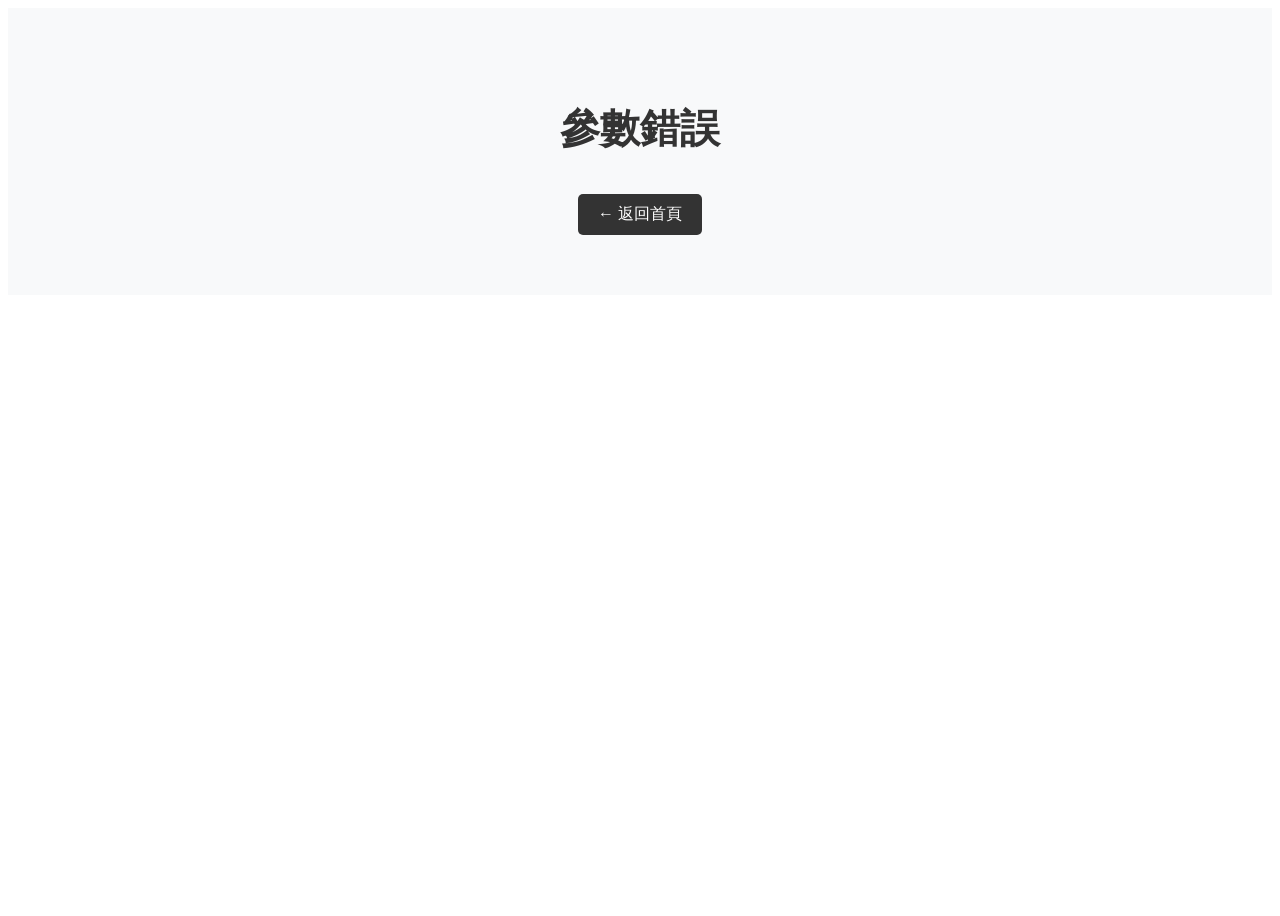
==== detail.html @ c2989da2 "2025.12.13 Commit01" ====
<!DOCTYPE html>
<html lang="zh-TW">
<head>
    <meta charset="UTF-8">
    <meta name="viewport" content="width=device-width, initial-scale=1.0">
    <title>專案詳情</title>
    <style>
        .section-detail {
            color: #333333;
            min-height: 100vh;
            width: 100%;
            background-color: #FFFFFF;
        }

        .section-detail h1,
        .section-detail h2,
        .section-detail p,
        .section-detail span,
        .section-detail div {
            color: #333333;
        }

        .section-detail .detail-header {
            text-align: center;
            padding: 60px 20px;
            background-color: #f8f9fa;
            margin-bottom: 20px;
        }

        .section-detail .detail-title {
            font-size: 2.5rem;
            margin-bottom: 10px;
            font-weight: bold;
        }

        .section-detail .detail-meta {
            color: #666666;
            font-size: 1.1rem;
            margin-bottom: 1rem;
        }

        .section-detail .gallery-grid {
            display: grid;
            grid-template-columns: 1fr;
            gap: 20px;
            padding: 40px 20px;
            max-width: 1200px;
            margin: 0 auto;
        }

        @media (min-width: 768px) {
            .section-detail .gallery-grid {
                grid-template-columns: repeat(2, 1fr);
            }
        }

        @media (min-width: 1024px) {
            .section-detail .gallery-grid {
                grid-template-columns: repeat(4, 1fr);
            }
        }

        /* 4. 圖片卡片樣式 (修改版：固定比例裁切) */
        .section-detail .gallery-item img {
            width: 100%; /* 寬度填滿格線容器 */
            aspect-ratio: 4 / 3;
            object-fit: cover;
            border-radius: 8px;
            box-shadow: 0 4px 10px rgba(0,0,0,0.1);
            transition: transform 0.3s ease;
            display: block;
        }

        .section-detail .gallery-item img:hover {
            transform: scale(1.02);
        }

        .section-detail .back-btn {
            display: inline-block;
            margin-top: 20px;
            padding: 10px 20px;
            background-color: #333;
            color: #fff !important;
            text-decoration: none;
            border-radius: 5px;
            transition: background-color 0.3s;
        }

        .section-detail .back-btn:hover {
            background-color: #555;
        }
    </style>
</head>
<body>

<div class="section-detail">

    <section class="detail-header">
        <div class="container">
            <h1 id="detail-title" class="detail-title">載入中...</h1>
            <p id="detail-date" class="detail-meta"></p>
            <p id="detail-desc" class="detail-meta"></p>
            <a href="../#develop" class="back-btn">← 返回首頁</a>
        </div>
    </section>

    <section class="container">
        <div id="gallery-container" class="gallery-grid">
        </div>
    </section>

</div> <script src="static/js/detail.js"></script>
</body>
</html>
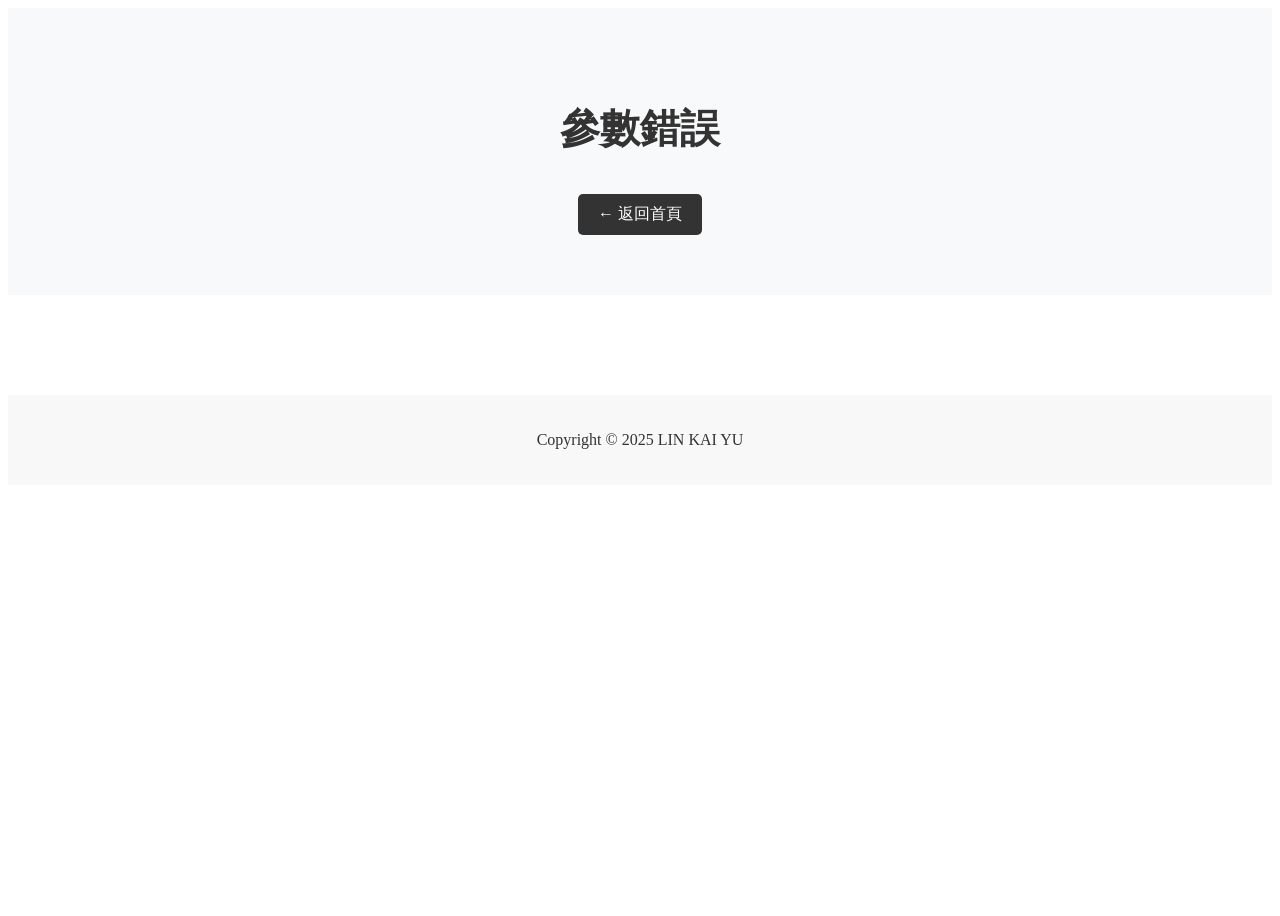
==== commit 89916a28: "V26 2025.12.13" ====
--- a/detail.html
+++ b/detail.html
@@ -89,6 +89,12 @@
         .section-detail .back-btn:hover {
             background-color: #555;
         }
+
+        footer {
+            padding: 20px 0;
+            text-align: center;
+            background-color: #f8f8f8;
+        }
     </style>
 </head>
 <body>
@@ -100,7 +106,7 @@
             <h1 id="detail-title" class="detail-title">載入中...</h1>
             <p id="detail-date" class="detail-meta"></p>
             <p id="detail-desc" class="detail-meta"></p>
-            <a href="../#develop" class="back-btn">← 返回首頁</a>
+            <a href="index.html#develop" class="back-btn">← 返回首頁</a>
         </div>
     </section>
 
@@ -108,7 +114,13 @@
         <div id="gallery-container" class="gallery-grid">
         </div>
     </section>
+    <footer>
+        <div class="container">
+            <p>Copyright © 2025 LIN KAI YU</p>
+        </div>
+    </footer>
 
-</div> <script src="static/js/detail.js"></script>
+</div>
+<script src="static/js/detail.js"></script>
 </body>
 </html>
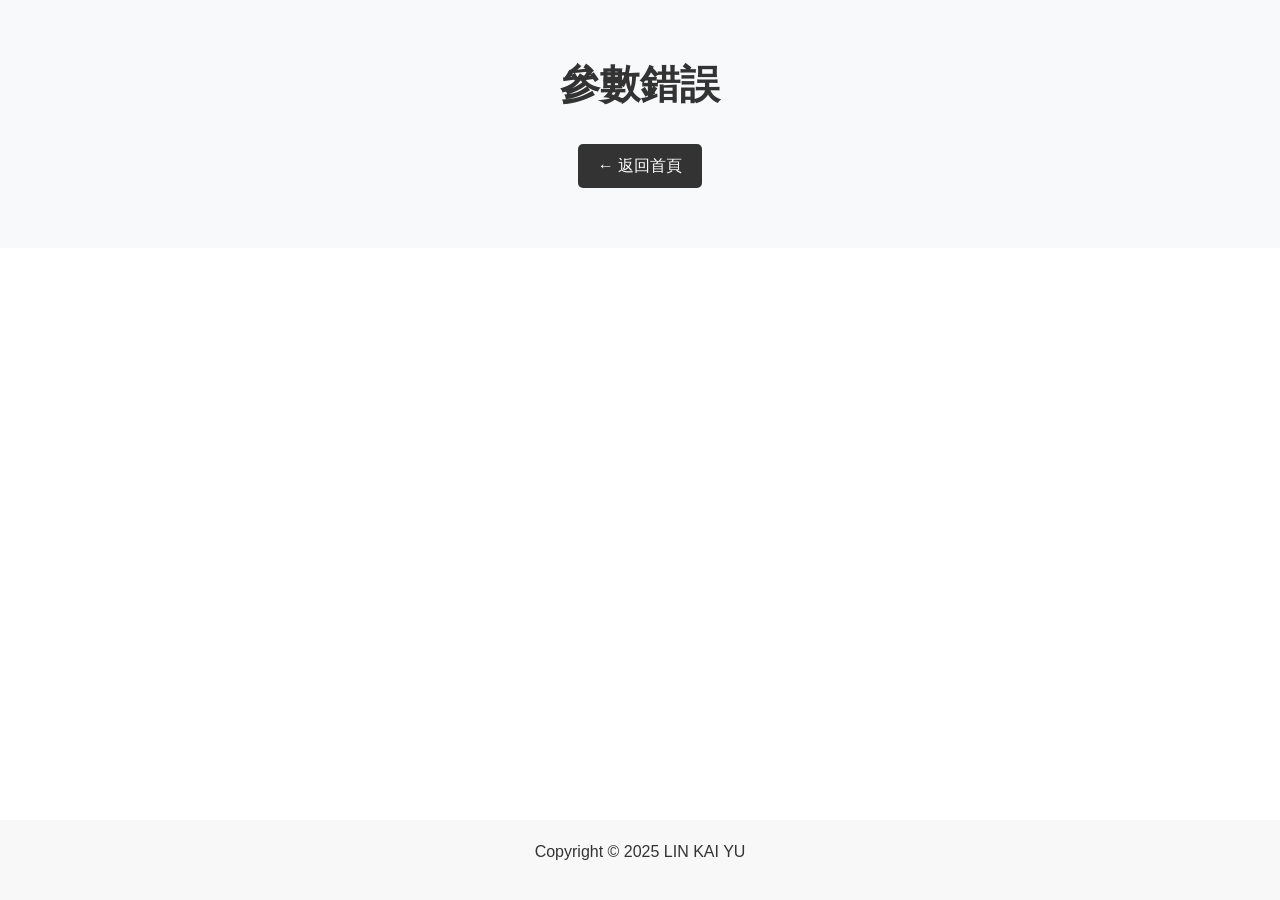
==== commit 7b4588ff: "V36 2025.04.18" ====
--- a/detail.html
+++ b/detail.html
@@ -3,13 +3,36 @@
 <head>
     <meta charset="UTF-8">
     <meta name="viewport" content="width=device-width, initial-scale=1.0">
+    <link rel="stylesheet" href="https://cdn.jsdelivr.net/npm/bootstrap@4.5.3/dist/css/bootstrap.min.css">
     <title>專案詳情</title>
     <style>
+        html,
+        body {
+            min-height: 100%;
+        }
+
+        body {
+            font-family: 'SF Pro Display', -apple-system, BlinkMacSystemFont, 'Segoe UI', Roboto, Helvetica, Arial, sans-serif;
+            margin: 0;
+            display: flex;
+            flex-direction: column;
+            min-height: 100vh;
+            background-color: #FFFFFF;
+        }
+
         .section-detail {
             color: #333333;
-            min-height: 100vh;
             width: 100%;
+            flex: 1;
+            display: flex;
+            flex-direction: column;
             background-color: #FFFFFF;
+        }
+
+        .detail-main {
+            flex: 1;
+            display: flex;
+            flex-direction: column;
         }
 
         .section-detail h1,
@@ -100,20 +123,23 @@
 <body>
 
 <div class="section-detail">
+    <main class="detail-main">
 
-    <section class="detail-header">
-        <div class="container">
-            <h1 id="detail-title" class="detail-title">載入中...</h1>
-            <p id="detail-date" class="detail-meta"></p>
-            <p id="detail-desc" class="detail-meta"></p>
-            <a href="index.html#develop" class="back-btn">← 返回首頁</a>
-        </div>
-    </section>
+        <section class="detail-header">
+            <div class="container">
+                <h1 id="detail-title" class="detail-title">載入中...</h1>
+                <p id="detail-date" class="detail-meta"></p>
+                <p id="detail-desc" class="detail-meta"></p>
+                <a href="" class="back-btn">← 返回首頁</a>
+            </div>
+        </section>
 
-    <section class="container">
-        <div id="gallery-container" class="gallery-grid">
-        </div>
-    </section>
+        <section class="container">
+            <div id="gallery-container" class="gallery-grid">
+            </div>
+        </section>
+    </main>
+
     <footer>
         <div class="container">
             <p>Copyright © 2025 LIN KAI YU</p>
@@ -123,4 +149,4 @@
 </div>
 <script src="static/js/detail.js"></script>
 </body>
-</html>+</html>
